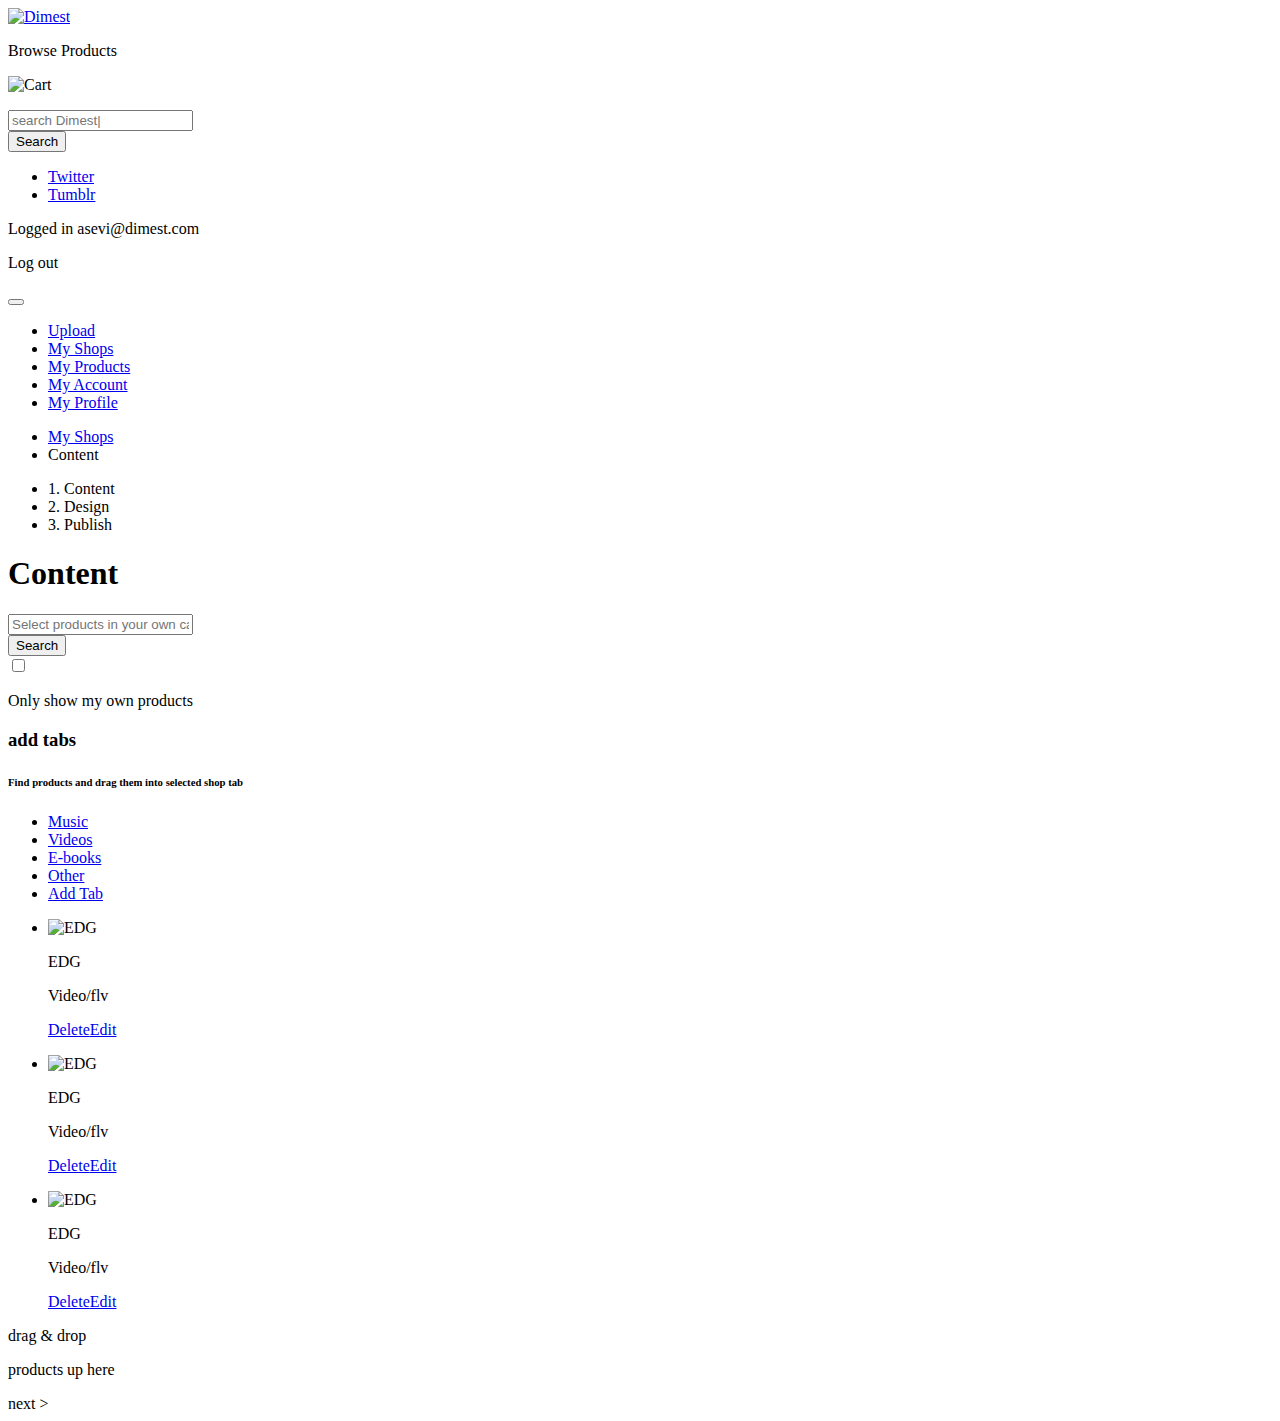
==== content.html @ 2faee72a "add angular js functionaly for products" ====
<!DOCTYPE html>
<!--[if lt IE 7]>      <html class="no-js lt-ie9 lt-ie8 lt-ie7"> <![endif]-->
<!--[if IE 7]>         <html class="no-js lt-ie9 lt-ie8"> <![endif]-->
<!--[if IE 8]>         <html class="no-js lt-ie9"> <![endif]-->
<!--[if gt IE 8]><!--> <html class="no-js"> <!--<![endif]-->
<html lang="en" ng-app="dimestApp">
  <head>
    <title>Content</title>
    <meta charset="utf-8">
    <meta http-equiv="X-UA-Compatible" content="IE=edge">
    <meta name="description" content="">
    <meta name="viewport" content="width=device-width, initial-scale=1">
    <link type="text/css" rel="stylesheet" href="css/bootstrap.css">
    <link type="text/css" rel="stylesheet" href="css/styles.css">
    <link type="text/css" rel="stylesheet" href="css/layouts.css">
    <script type="text/javascript" src="js/modernizr-2.6.2.min.js"></script>
    <script src="https://ajax.googleapis.com/ajax/libs/angularjs/1.2.10/angular.min.js"></script>
    <script src="https://ajax.googleapis.com/ajax/libs/angularjs/1.2.10/angular-resource.min.js"></script>
    <script src="https://ajax.googleapis.com/ajax/libs/angularjs/1.2.10/angular-route.min.js"></script>
    <script src='https://cdn.firebase.com/v0/firebase.js'></script>
    <script src="https://cdn.firebase.com/libs/angularfire/0.6.0/angularfire.min.js"></script>
    <script type="text/javascript" src="js/project.js"></script>
  </head>
  <body>
    <header>
      <div class="container">
        <div class="row">
          <div class="col-md-2 col-sm-3 col-xs-3">
            <div id="logo"><a href="/"><img alt="Dimest" src="images/logo.png"></a></div>
          </div>
          <div class="col-md-2 clearfix col-sm-3 hidden-xs">
            <div class="cart-heading">
              <p class="pull-left">Browse Products</p>
              <p class="pull-right"><img alt="Cart" src="images/cart-img.png"></p>
            </div>
          </div>
          <div class="col-md-4 col-sm-6 col-xs-6 col-xs-offset-3">
            <div class="searcharea">
              <form action="#">
                <div class="clearfix">
                  <div class="pull-left">
                    <input type="text" placeholder="search Dimest|">
                  </div>
                  <div class="pull-right">
                    <input type="submit" value="Search">
                  </div>
                </div>
              </form>
            </div>
          </div>
          <div class="col-md-4 col-sm-12 col-xs-12">
            <div class="col-md-3 col-sm-2 col-xs-3">
              <div class="social-media clearfix">
                <ul>
                  <li><a href="#" class="twitter">Twitter</a></li>
                  <li><a href="#" class="tumblr">Tumblr</a></li>
                </ul>
              </div>
            </div>
            <div class="log_info col-lg-6 col-md-9 log_info col-sm-8 col-xs-7">
              <div class="log-details"> 
                <p>Logged in as<span class="profile-name">evi@dimest.com</span></p>
              </div>
            </div>
            <div class="col-md-9 log_info col-lg-3 col-sm-2 col-xs-2">
              <p class="log-stat out">Log out</p>
            </div>
          </div>
        </div>
      </div>
    </header>
    <div id="main-display" class="container">
      <div class="navbar navbar-inverse navbar-static-top clearfix">
        <div class="navbar-header">
          <button type="button" data-toggle="collapse" data-target=".navbar-collapse" class="navbar-toggle collapsed"><span class="icon-bar"></span><span class="icon-bar"></span><span class="icon-bar"></span></button>
        </div>
        <div role="navigation" class="nav-wrap navbar-collapse collapse clearfix">
          <ul class="nav">
            <li><a href="#">Upload</a></li>
            <li class="active"><a href="#">My Shops</a></li>
            <li><a href="#">My Products</a></li>
            <li><a href="#">My Account</a></li>
            <li><a href="#">My Profile</a></li>
          </ul>
        </div>
      </div>
      <div class="breadcrumbs clearfix">
        <ul class="breadcrumb">
          <li><a href="#">My Shops</a></li>
          <li>Content</li>
        </ul>
      </div>
      <div id="steps" class="clearfix">
        <ul>
          <li class="active"> <span>1. Content</span></li>
          <li> <span>2. Design</span></li>
          <li> <span>3. Publish</span></li>
        </ul>
      </div>
      <div class="content">
        <div class="row">
          <div class="col-md-6">
            <section>
              <h1>Content</h1>
              <div class="row searcharea">
                <div class="col-lg-7 col-md-12 col-sm-6 col-xs-6">
                  <div class="search-product clearfix">
                    <form action="#">
                      <div class="pull-left">
                        <input type="text" placeholder="Select products in your own catalog" ng-model="searchText">
                      </div>
                      <div class="pull-right">
                        <input type="submit" value="Search">
                      </div>
                    </form>
                  </div>
                </div>
                <div class="col-lg-5 col-md-12 col-sm-6 col-xs-6">
                  <div class="product-filter">
                    <input type="checkbox" name="">
                    <p>Only show my own products</p>
                  </div>
                </div>
              </div>
              <div ng-view></div>
            </section>
          </div>  
          <div class="col-md-6">
            <aside>
              <h3>add tabs</h3>
              <h6>Find products and drag them into selected shop tab </h6>
              <div id="add-tabs">
                <ul class="tabs clearfix nav nav-tabs">
                  <li class="active"><a href="#tab-music">Music</a></li>
                  <li><a href="#tab-videos">Videos</a></li>
                  <li><a href="#tab-ebooks">E-books</a></li>
                  <li><a href="#">Other</a></li>
                  <li class="add-tab"><a href="#">Add Tab</a></li>
                </ul>
                <div class="tab-content">
                  <div id="tab-music" class="tab-pane active">
                    <div class="content-wrap">
                      <div class="file-list">
                        <ul>
                          <li>
                            <div class="file-thumbnail"><img alt="EDG" src="images/edg-thumb.jpg"></div>
                            <div class="file-name">
                              <p>EDG</p>
                            </div>
                            <div class="file-type">
                              <p class="video-flv">Video/flv</p>
                            </div>
                            <div class="file-options"><a href="#" class="delete">Delete</a><a href="#" class="edit">Edit</a></div>
                          </li>
                        </ul>
                      </div>
                    </div>
                  </div>
                  <div id="tab-videos" class="tab-pane">
                    <div class="content-wrap">
                      <div class="file-list">
                        <ul>
                          <li>
                            <div class="file-thumbnail"><img alt="EDG" src="images/edg-thumb.jpg"></div>
                            <div class="file-name">
                              <p>EDG</p>
                            </div>
                            <div class="file-type">
                              <p class="video-flv">Video/flv</p>
                            </div>
                            <div class="file-options"><a href="#" class="delete">Delete</a><a href="#" class="edit">Edit</a></div>
                          </li>
                        </ul>
                      </div>
                    </div>
                  </div>
                  <div id="tab-ebooks" class="tab-pane">
                    <div class="content-wrap">
                      <div class="file-list">
                        <ul>
                          <li>
                            <div class="file-thumbnail"><img alt="EDG" src="images/edg-thumb.jpg"></div>
                            <div class="file-name">
                              <p>EDG</p>
                            </div>
                            <div class="file-type">
                              <p class="video-flv">Video/flv</p>
                            </div>
                            <div class="file-options"><a href="#" class="delete">Delete</a><a href="#" class="edit">Edit</a></div>
                          </li>
                        </ul>
                      </div>
                    </div>
                  </div>
                </div>
              </div>
              <div class="drag-drop clearfix">
                <p>drag &amp; drop</p><span class="file-cloud"></span>
                <p>products up here</p>
              </div><a class="btn-link">next <span>&gt;</span></a>
            </aside>
          </div>
        </div>
      </div>
    </div>
    <script type="text/javascript" src="//ajax.googleapis.com/ajax/libs/jquery/1.10.2/jquery.min.js"></script>
    <script type="text/javascript">window.jQuery || document.write('<script src="js/jquery-1.10.2.min.js"><\/script>')</script>
    <script type="text/javascript" src="js/bootstrap.min.js"></script>
    <script type="text/javascript" src="js/bootstrap-switch.min.js"></script>
    <script type="text/javascript" src="js/main.js"></script>
  </body>
</html>
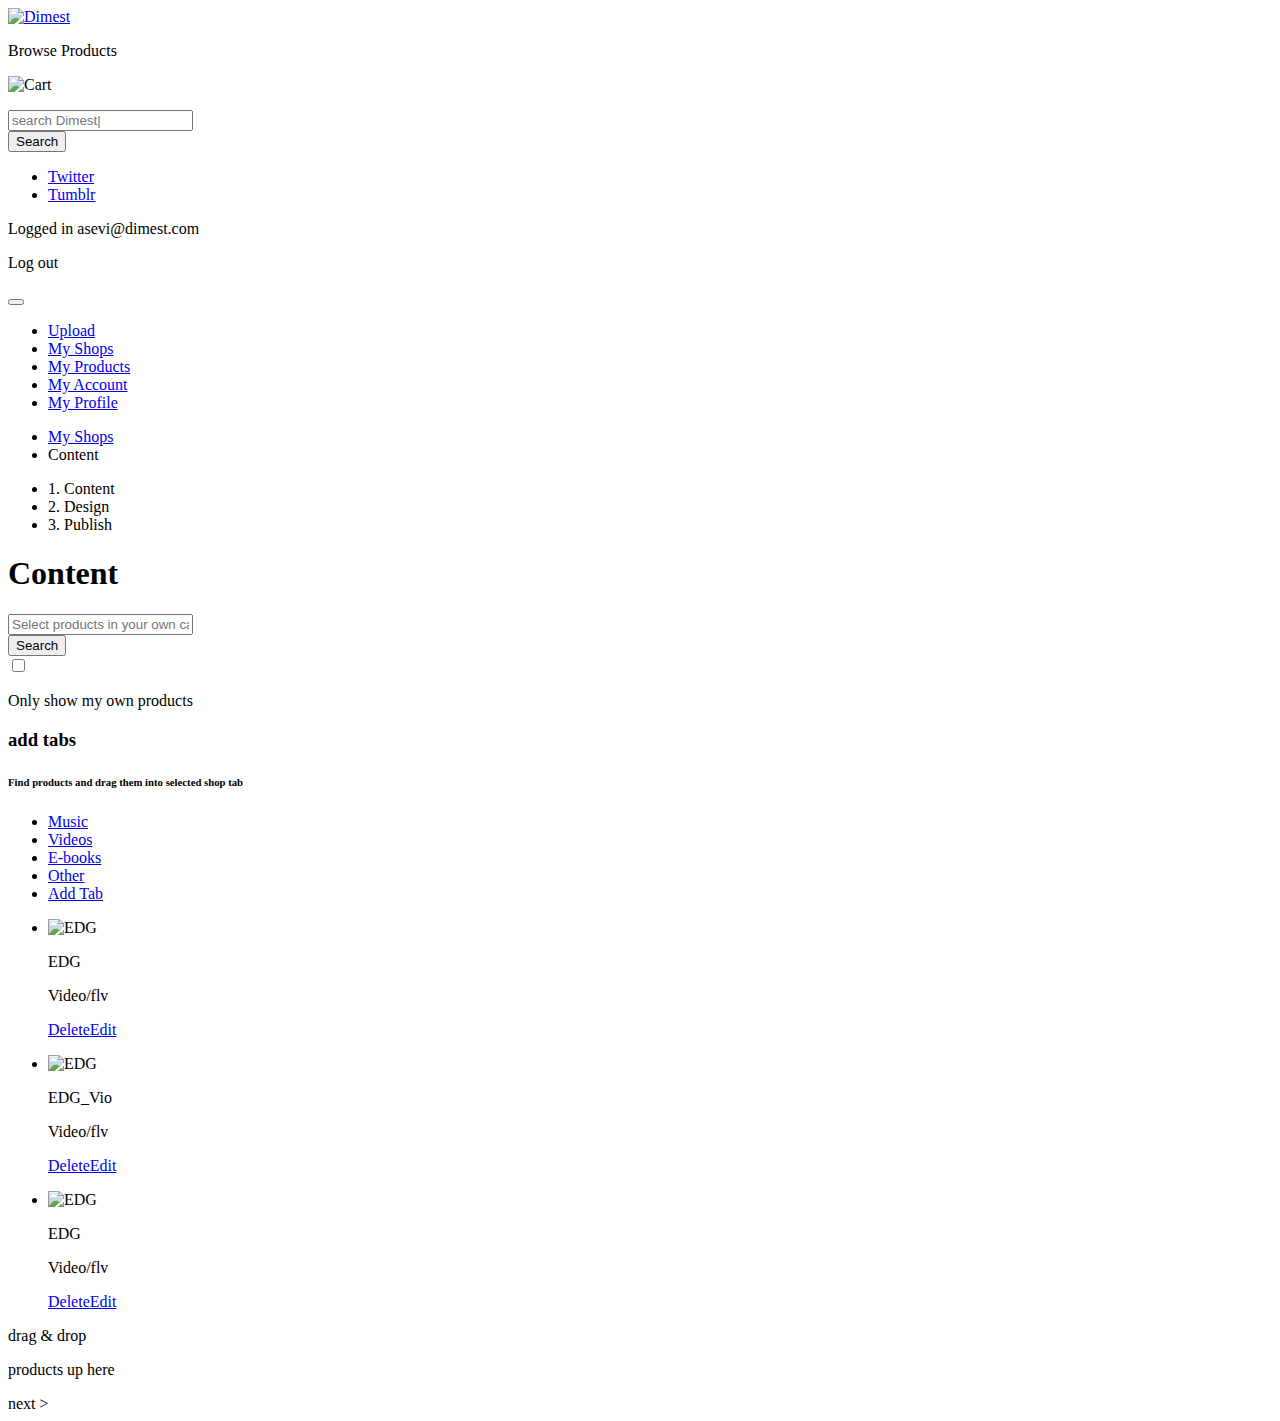
==== commit 1aaff36f: "deploy with heroku" ====
--- a/content.html
+++ b/content.html
@@ -13,12 +13,14 @@
     <link type="text/css" rel="stylesheet" href="css/bootstrap.css">
     <link type="text/css" rel="stylesheet" href="css/styles.css">
     <link type="text/css" rel="stylesheet" href="css/layouts.css">
+    <link type="text/css" rel="stylesheet" href="css/index.css">
     <script type="text/javascript" src="js/modernizr-2.6.2.min.js"></script>
     <script src="https://ajax.googleapis.com/ajax/libs/angularjs/1.2.10/angular.min.js"></script>
     <script src="https://ajax.googleapis.com/ajax/libs/angularjs/1.2.10/angular-resource.min.js"></script>
     <script src="https://ajax.googleapis.com/ajax/libs/angularjs/1.2.10/angular-route.min.js"></script>
     <script src='https://cdn.firebase.com/v0/firebase.js'></script>
     <script src="https://cdn.firebase.com/libs/angularfire/0.6.0/angularfire.min.js"></script>
+    <script type='text/javascript' src='https://cdn.firebase.com/js/simple-login/1.2.3/firebase-simple-login.js'></script>
     <script type="text/javascript" src="js/project.js"></script>
   </head>
   <body>
@@ -122,7 +124,9 @@
                   </div>
                 </div>
               </div>
-              <div ng-view></div>
+              <div class="file-box" ng-controller="ProductController">
+                <div ng-view></div>
+              </div>
             </section>
           </div>  
           <div class="col-md-6">
@@ -163,7 +167,7 @@
                           <li>
                             <div class="file-thumbnail"><img alt="EDG" src="images/edg-thumb.jpg"></div>
                             <div class="file-name">
-                              <p>EDG</p>
+                              <p>EDG_Vio</p>
                             </div>
                             <div class="file-type">
                               <p class="video-flv">Video/flv</p>
--- a/css/index.css
+++ b/css/index.css
@@ -0,0 +1,6 @@
+.inline-blk{
+	display:inline-block;
+}
+.padding-20{
+	padding:20px;
+}